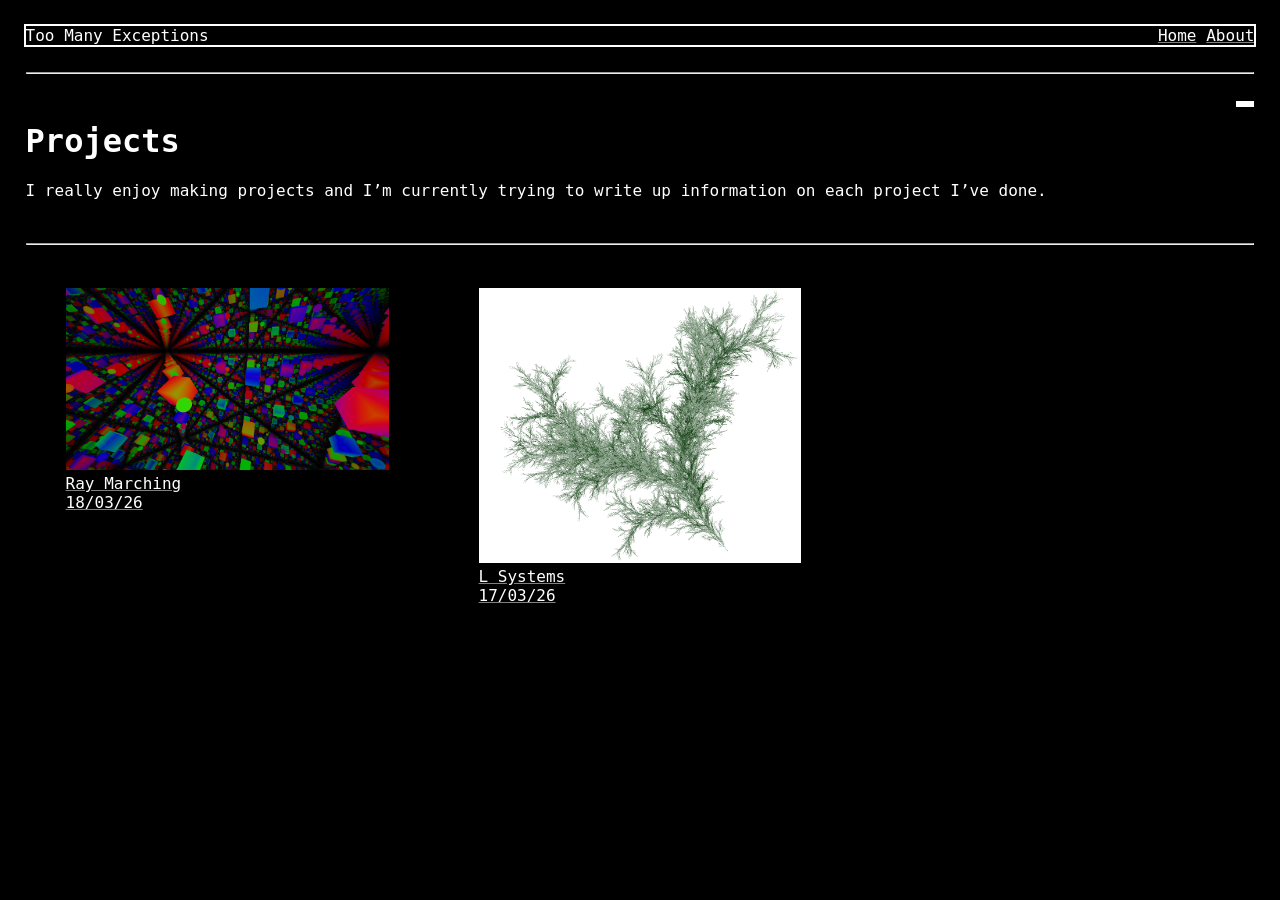
==== projects/index.html @ bcec4d7a "First commit includes raymarching and L system projects, along with the home page, about page and re" ====
<!DOCTYPE html>
<html>
	<head>
		<link rel="stylesheet" href="/css/style.css">

		<title>Projects • Too Many Exceptions</title>
	</head>
	<body>
		<div class="navigation">
			Too Many Exceptions
			<a href="/about">About</a>
			<a href="/">Home</a>
		</div>

		<br>
		<hr>
		<br>

		<nav id="TableOfContents"></nav>

		<h1>Projects</h1>

		
	<p>I really enjoy making projects and I&rsquo;m currently trying to write up information on each project I&rsquo;ve done.</p>

	<br>
	<hr>
	<br>

	<div class="grid-container">
		
			<a href="/projects/ray-marching/" class="levitate">
				<figure>
					<img src="/images/ray-marching.png">
					<figcaption>Ray Marching<br>18/03/26</figcaption>
				</figure>
			</a>
		
			<a href="/projects/l-systems/" class="levitate">
				<figure>
					<img src="/images/l-systems.png">
					<figcaption>L Systems<br>17/03/26</figcaption>
				</figure>
			</a>
		
	</div>

	</body>
</html>
---- css/style.css ----
:root
{
	--main-colour: black;
	--accent-colour: white;
	--accent2-colour: gray;
	--accent3-colour: green;

	--main-font-size: 100%;
}

/*@media screen and (orientation:portrait)
{
	:root
	{
		--main-font-size: 100%;
	}
}*/

body
{
	background-color: var(--main-colour);
	color: var(--accent-colour);

	font-family: monospace, 'Lucida Console';
	/*font-family: 'Courier New', Courier, monospace;*/
	font-size: var(--main-font-size);
	margin: 2%;
}

body img
{
	max-width: fit-content;
}
body hr
{
	color: var(--accent2-colour);
}
body a
{
	text-decoration-color: var(--accent2-colour);
	color: var(--accent-colour);
}
body a:hover
{
	background-color: var(--accent-colour);
	color: black;
	transition: 0.5s ease all;
}
.levitate:hover
{
	transform: translateY(-20px);
}

body strong
{
	color: var(--accent3-colour);
	text-decoration: overline 1px;
}

table th
{
	outline: 2px solid var(--accent2-colour);
	text-align: left;
}
table td
{
	outline: 2px solid var(--accent2-colour);
}

.navigation
{
	outline: 2px solid var(--accent-colour);
	overflow: hidden;
}

.navigation a
{
	float: right;
	margin-left: 0.8%;
}

#TableOfContents
{
	float: right;
	border-style: solid;
	border-color: var(--accent-colour);
	padding-right: 1%;
	position: sticky;
	top: 0;
}

.textBlock
{
	text-align: left;
	width: calc(var(--main-font-size) * 30);
	margin: 0 auto;
}
.centreInside
{
	text-align: center;
}
.textBlock img
{
	/*max-width: calc(var(--main-font-size) * 30);*/
	width: calc(var(--main-font-size) * 30);
}

.grid-container
{
	display: grid;
	grid-template-columns: repeat(3, 1fr);
	gap: 10px;
	grid-auto-rows: minmax(100px, auto);
}

.grid-container img
{
	max-width: 100%;
	max-height: 100%;
}

body article
{
	max-width: 60%;
}
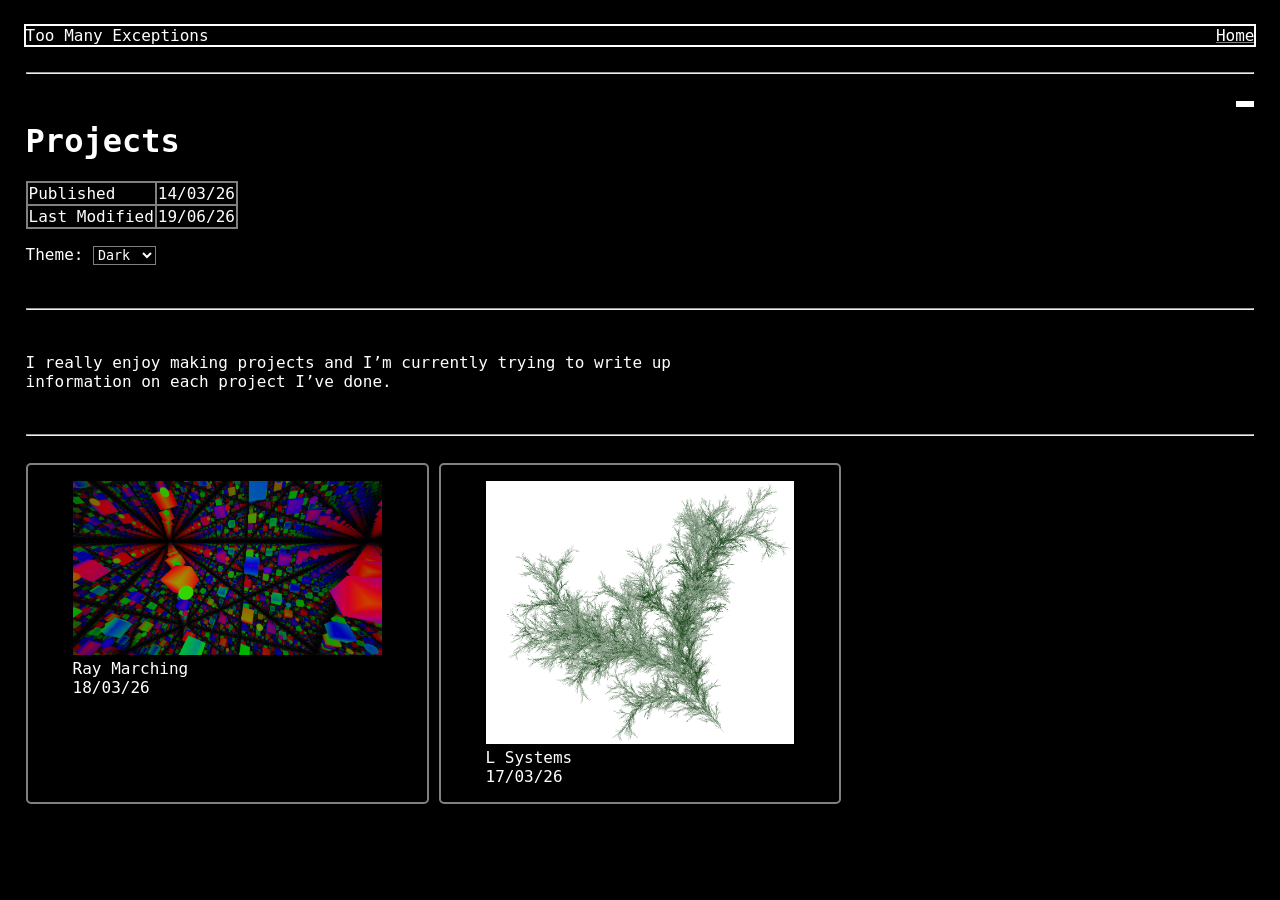
==== commit 1c6e577c: "Improved raymarching and home page, added themes, added icon, removed about" ====
--- a/projects/index.html
+++ b/projects/index.html
@@ -1,16 +1,20 @@
 <!DOCTYPE html>
 <html>
 	<head>
-		<link rel="stylesheet" href="/css/style.css">
+		<link rel="stylesheet" href="/internal/css/style.css"/>
+		<link rel="stylesheet" href="/internal/css/dark.css" id="theme"/>
+
+		
+
+		<link rel="icon" type="image/x-icon" href="/internal/favicon/16x16.ico"/>
 
 		<title>Projects • Too Many Exceptions</title>
 	</head>
 	<body>
-		<div class="navigation">
+		<nav class="navigation">
 			Too Many Exceptions
-			<a href="/about">About</a>
 			<a href="/">Home</a>
-		</div>
+		</nav>
 
 		<br>
 		<hr>
@@ -20,25 +24,60 @@
 
 		<h1>Projects</h1>
 
+		<table>
+			
+			
+				<tr>
+					<td>Published</td>
+					<td>14/03/26</td>
+				</tr>
+			
+			
+				<tr>
+					<td>Last Modified</td>
+					<td>19/06/26</td>
+				</tr>
+			
+		</table>
+
 		
-	<p>I really enjoy making projects and I&rsquo;m currently trying to write up information on each project I&rsquo;ve done.</p>
+
+		<p>Theme: <select id="themeSelector">
+			<option value="light">Light</option>
+			<option value="dark">Dark</option>
+		</select></p>
+		<script src="/internal/js/themeSwitcher.js"></script>
+
+		<br>
+		<hr>
+		<br>
+
+		
+	<article>
+		<p>I really enjoy making projects and I&rsquo;m currently trying to write up information on each project I&rsquo;ve done.</p>
+
+	</article>
 
 	<br>
 	<hr>
 	<br>
 
-	<div class="grid-container">
+	<div class="portfolio-grid-container">
 		
 			<a href="/projects/ray-marching/" class="levitate">
 				<figure>
-					<img src="/images/ray-marching.png">
+					
+						<img src="/projects/ray-marching/icon.png">
+					
 					<figcaption>Ray Marching<br>18/03/26</figcaption>
 				</figure>
 			</a>
 		
 			<a href="/projects/l-systems/" class="levitate">
 				<figure>
-					<img src="/images/l-systems.png">
+					
+						<img src="/projects/l-systems/icon.png">
+					
 					<figcaption>L Systems<br>17/03/26</figcaption>
 				</figure>
 			</a>
--- a/internal/css/style.css
+++ b/internal/css/style.css
@@ -0,0 +1,161 @@
+:root
+{
+	--main-font-size: 1rem;
+}
+
+body
+{
+	background-color: var(--main-colour);
+	color: var(--accent-colour);
+
+	font-family: monospace, 'Lucida Console';
+	font-size: var(--main-font-size);
+	margin: 2%;
+}
+
+select
+{
+	background-color: var(--main-colour);
+	color: var(--accent-colour);
+	border-color: var(--accent2-colour);
+
+	border-style: solid;
+	font-family: monospace, 'Lucida Console';
+}
+
+body hr
+{
+	color: var(--accent2-colour);
+}
+body a
+{
+	text-decoration-color: var(--accent2-colour);
+	color: var(--accent-colour);
+}
+body a:hover
+{
+	background-color: var(--accent-colour);
+	color: var(--main-colour);
+	transition: 0.5s ease all;
+}
+.levitate:hover
+{
+	transform: translateY(-20px);
+}
+
+body strong
+{
+	color: var(--accent3-colour);
+    font-weight: bolder;
+}
+
+table th
+{
+	outline: 2px solid var(--accent2-colour);
+	text-align: left;
+}
+table td
+{
+	outline: 2px solid var(--accent2-colour);
+}
+
+.navigation
+{
+	outline: 2px solid var(--accent-colour);
+	overflow: hidden;
+}
+
+.navigation a
+{
+	float: right;
+	margin-left: 0.8%;
+}
+
+#TableOfContents
+{
+	float: right;
+	border-style: solid;
+	border-color: var(--accent-colour);
+	padding-right: 1%;
+	position: sticky;
+	top: 0;
+}
+
+.textBlock
+{
+	text-align: left;
+	width: calc(var(--main-font-size) * 30);
+	margin: 0 auto;
+}
+.centreInside
+{
+	text-align: center;
+}
+.textBlock img
+{
+	/*max-width: calc(var(--main-font-size) * 30);*/
+	width: calc(var(--main-font-size) * 30);
+}
+
+.grid-container
+{
+	display: grid;
+	grid-template-columns: repeat(1, 1fr);
+	gap: 10px;
+	grid-auto-rows: minmax(100px, auto);
+}
+
+.grid-container img
+{
+	max-height: 100px;
+}
+
+.grid-container a
+{
+	color: var(--accent-colour);
+	text-decoration: none;
+
+	padding-left: 5px;
+	padding-right: 5px;
+	border-style: solid;
+	border-width: 2px;
+	border-radius: 5px;
+	border-color: var(--accent2-colour);
+}
+
+.portfolio-grid-container
+{
+	display: grid;
+	grid-template-columns: repeat(3, 1fr);
+	gap: 10px;
+	grid-auto-rows: minmax(100px, auto);
+}
+
+.portfolio-grid-container img
+{
+	max-width: 100%;
+	max-height: 100%;
+}
+
+.portfolio-grid-container a
+{
+	color: var(--accent-colour);
+	/*text-decoration-color: grey;*/
+	text-decoration: none;
+
+	padding-left: 5px;
+	padding-right: 5px;
+	border-style: solid;
+	border-width: 2px;
+	border-radius: 5px;
+	border-color: var(--accent2-colour);
+}
+
+body article
+{
+	max-width: 60%;
+}
+body article img
+{
+	max-width: 100%;
+}
--- a/internal/css/dark.css
+++ b/internal/css/dark.css
@@ -0,0 +1,7 @@
+:root
+{
+	--main-colour: black;
+	--accent-colour: white;
+	--accent2-colour: gray;
+	--accent3-colour: darkorange;
+}
